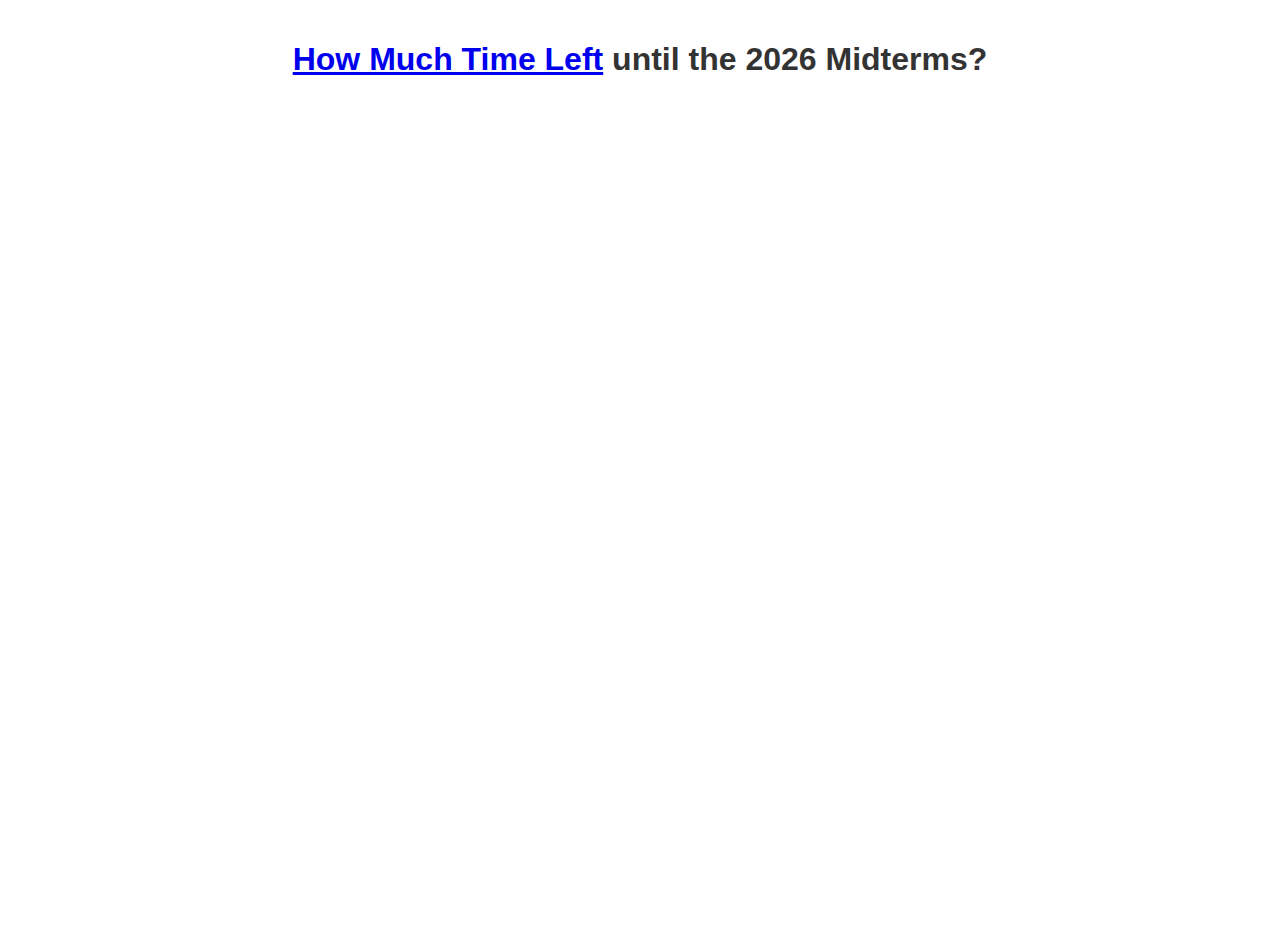
==== midterms/index.html @ 03399725 "Initial commit" ====
<!DOCTYPE html>
<html lang="en">
<head>
    <meta charset="UTF-8">
    <meta http-equiv="X-UA-Compatible" content="IE=edge">
    <meta name="viewport" content="width=device-width, initial-scale=1.0">
    <link rel="stylesheet" href="/css/style.css">
    <script src="/js/application.js"></script>
    <title>How Much Time Left?</title>
</head>
<body>
    <h1><a href="/">How Much Time Left</a> until the 2026 Midterms?</h1>
    <div class="time-left" data-target="2026-11-03T10:00:00Z">
    </div>
</body>
---- css/style.css ----
body {
    font-family: -apple-system, BlinkMacSystemFont, "Segoe UI", Roboto, Arial, sans-serif;
    margin: 0;
    padding: 20px;
    min-height: 100vh;
    display: grid;
    grid-template-rows: auto 1fr;
    background-color: white;
}

h1 {
    font-size: 2rem;
    color: #333;
    text-align: center;
}

.time-left {
    font-size: 3.5rem;
    font-weight: bold;
    line-height: 1.4;
    max-width: 80%;
    color: black;
    margin: auto;
    align-self: center;
    justify-self: center;
    text-align: center;
}

ul.subsites {
    font-size: 1.5rem;
    text-align: center;
    list-style-type: none;
    /* justify-content: center; */
}
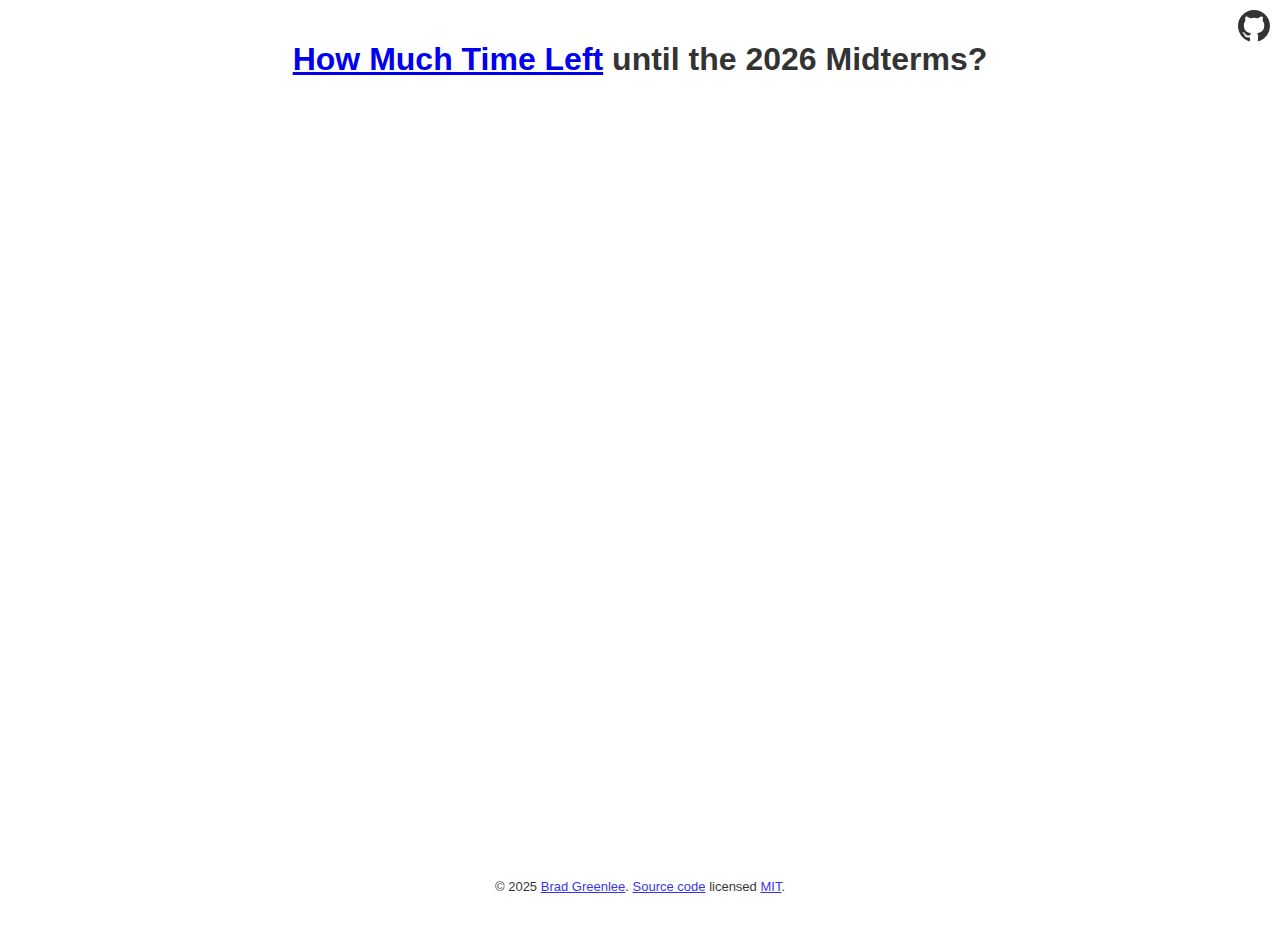
==== commit de73eec6: "Add footer and gh link" ====
--- a/midterms/index.html
+++ b/midterms/index.html
@@ -9,7 +9,19 @@
     <title>How Much Time Left?</title>
 </head>
 <body>
+    <a href="https://github.com/bgreenlee/how-much-time-left" class="github-link" title="View source on GitHub">
+        <svg viewBox="0 0 16 16">
+            <path d="M8 0C3.58 0 0 3.58 0 8c0 3.54 2.29 6.53 5.47 7.59.4.07.55-.17.55-.38 0-.19-.01-.82-.01-1.49-2.01.37-2.53-.49-2.69-.94-.09-.23-.48-.94-.82-1.13-.28-.15-.68-.52-.01-.53.63-.01 1.08.58 1.23.82.72 1.21 1.87.87 2.33.66.07-.52.28-.87.51-1.07-1.78-.2-3.64-.89-3.64-3.95 0-.87.31-1.59.82-2.15-.08-.2-.36-1.02.08-2.12 0 0 .67-.21 2.2.82.64-.18 1.32-.27 2-.27.68 0 1.36.09 2 .27 1.53-1.04 2.2-.82 2.2-.82.44 1.1.16 1.92.08 2.12.51.56.82 1.27.82 2.15 0 3.07-1.87 3.75-3.65 3.95.29.25.54.73.54 1.48 0 1.07-.01 1.93-.01 2.2 0 .21.15.46.55.38A8.013 8.013 0 0016 8c0-4.42-3.58-8-8-8z"/>
+        </svg>
+    </a>
     <h1><a href="/">How Much Time Left</a> until the 2026 Midterms?</h1>
     <div class="time-left" data-target="2026-11-03T10:00:00Z">
     </div>
+
+    <footer>
+        <p>
+            &copy; 2025 <a href="https://footle.org">Brad Greenlee</a>. <a href="https://github.com/bgreenlee/how-much-time-left">Source code</a> licensed
+            <a href="http://opensource.org/licenses/mit-license.php">MIT</a>.<br>
+        </p>
+    </footer>
 </body>--- a/css/style.css
+++ b/css/style.css
@@ -31,4 +31,29 @@
     text-align: center;
     list-style-type: none;
     /* justify-content: center; */
+}
+
+.github-link {
+    position: absolute;
+    top: 0;
+    right: 0;
+    padding: 10px;
+    transition: opacity 0.2s;
+}
+
+.github-link:hover {
+    opacity: 0.7;
+}
+
+.github-link svg {
+    width: 32px;
+    height: 32px;
+    fill: #333;
+}
+
+footer {
+    font-size: small;
+    opacity: 80%;
+    text-align: center;
+    padding: 1em 4em;
 }